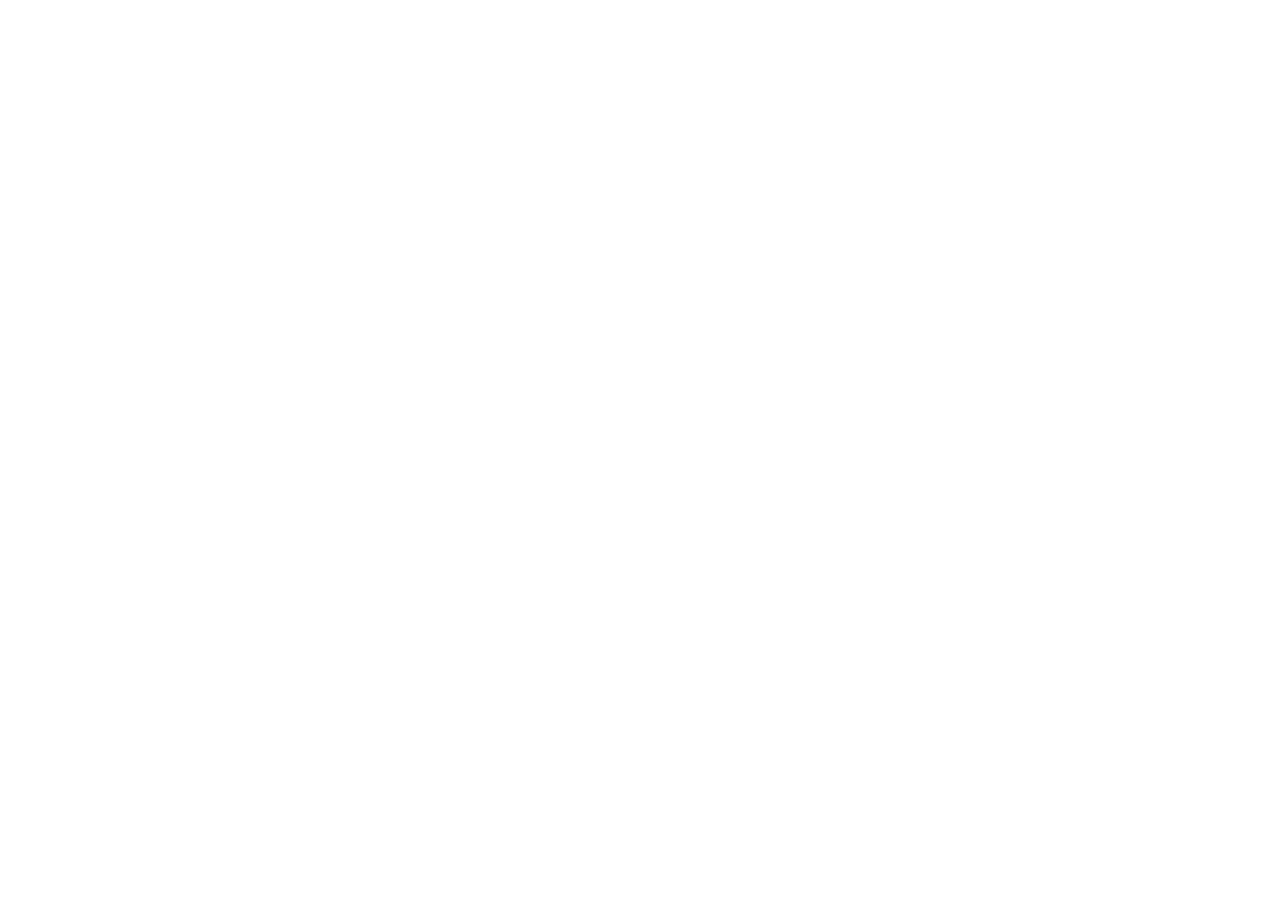
==== MainSite/index.html @ 5e8f512c "Hehe" ====
<!DOCTYPE html>
<html lang="en">
<head>
    <meta charset="UTF-8">
    <meta http-equiv="X-UA-Compatible" content="IE=Edge">
    <meta name="viewport" content="width=device-width, initial-scale=1.0">
    <title>Alles is hier</title>
    <link rel="stylesheet" href="css/bootstrap.min.css">
    <link rel="stylesheet" href="css/styles.css">
</head>
<body>
    


</body>
</html>
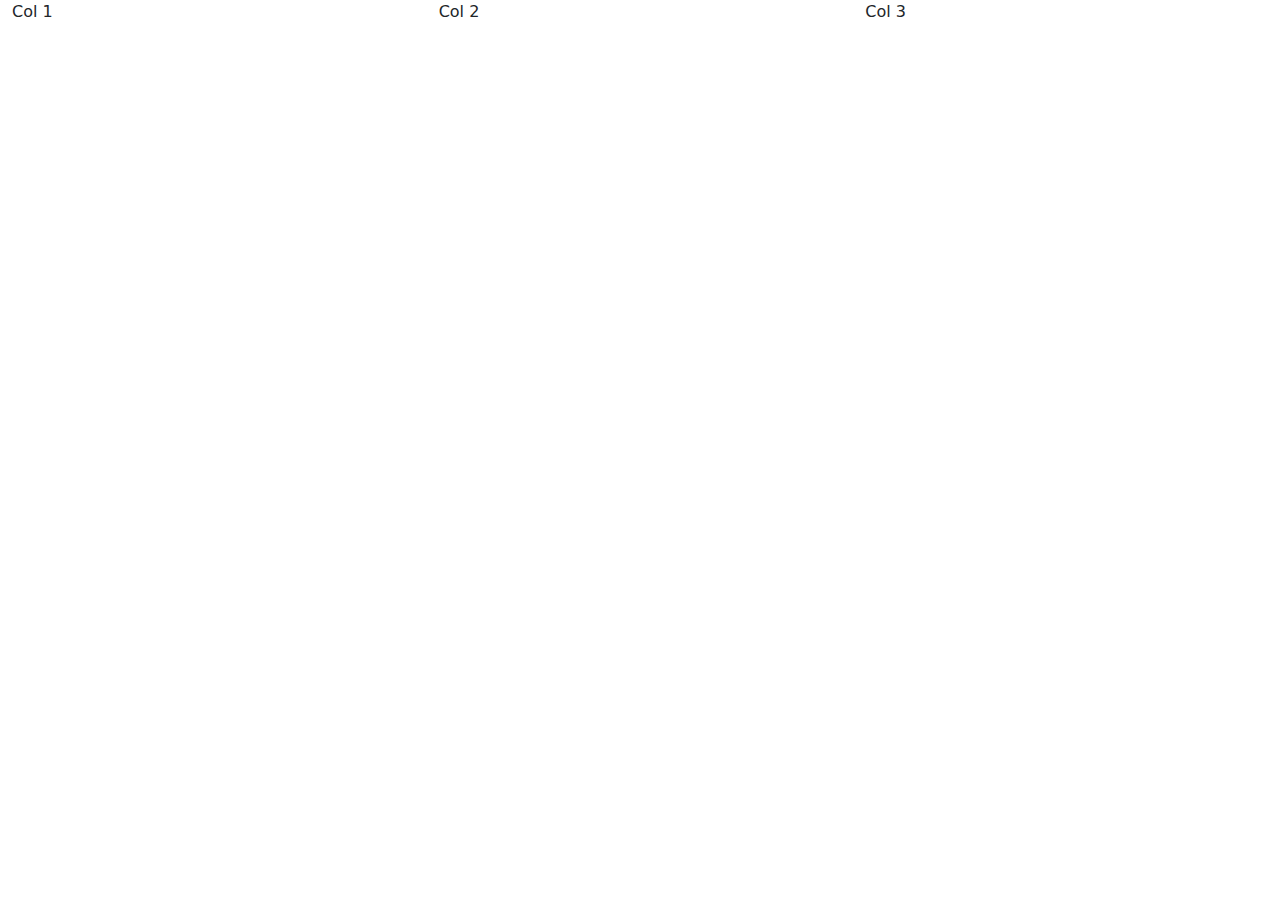
==== commit dbcbde1e: "ghjghj" ====
--- a/MainSite/index.html
+++ b/MainSite/index.html
@@ -11,6 +11,17 @@
 <body>
     
 
+    <div class="container-fluid">
+        <div class="row">
+            <div class="col-md-4"> Col 1</div>
+            <div class="col-md-4"> Col 2</div>
+            <div class="col-md-4"> Col 3</div>
+        </div>
+    </div>
+
+    <script src="js/jquery-3.7.1.js"></script>
+    <script src="js/bootstrap.min.js"></script>
+    <script src="js/scripts.js"></script>
 
 </body>
 </html>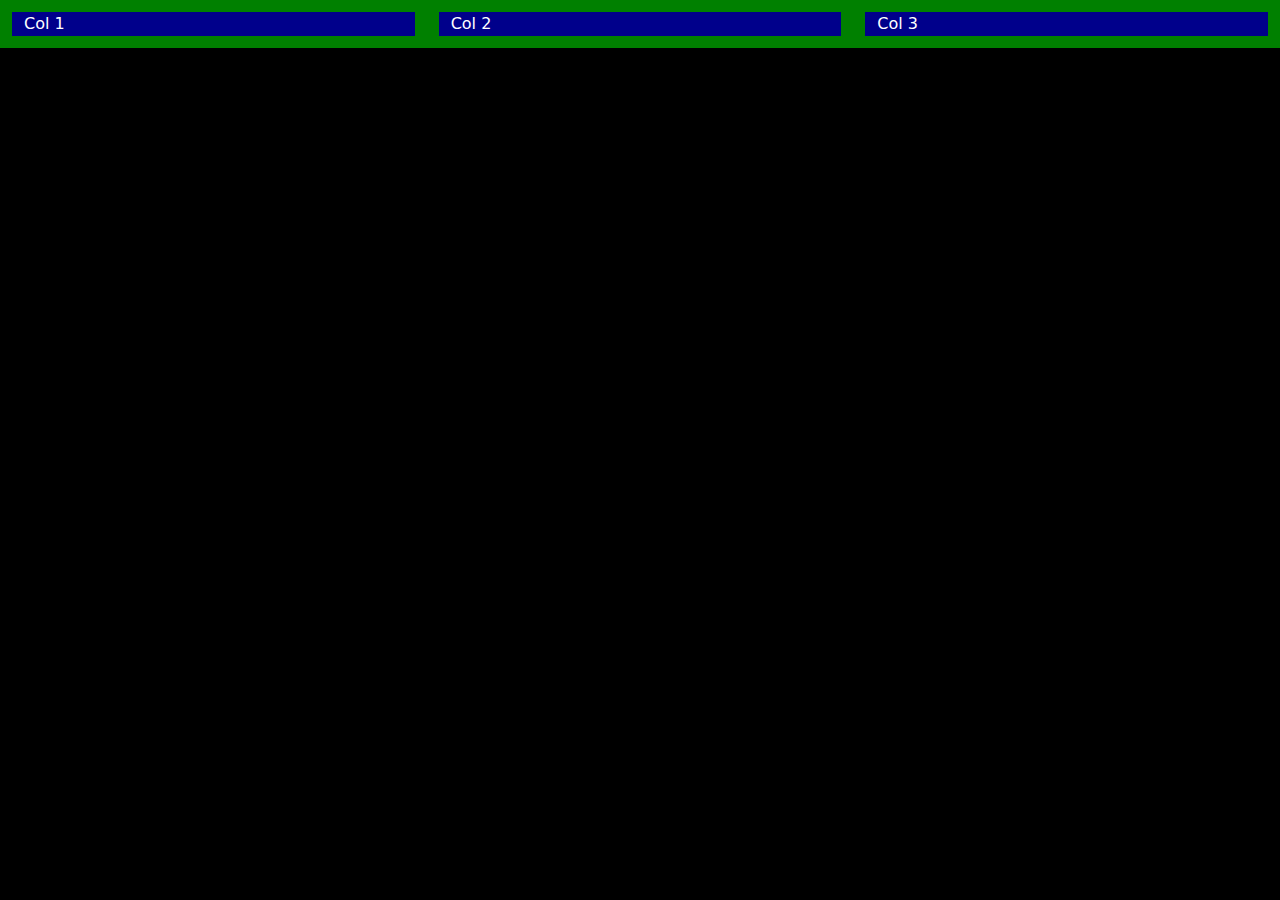
==== commit 0cb0438a: "aweq" ====
--- a/MainSite/index.html
+++ b/MainSite/index.html
@@ -13,9 +13,9 @@
 
     <div class="container-fluid">
         <div class="row">
-            <div class="col-md-4"> Col 1</div>
-            <div class="col-md-4"> Col 2</div>
-            <div class="col-md-4"> Col 3</div>
+            <div class="col-md-4 col-sm-6"> Col 1</div>
+            <div class="col-md-4 col-sm-6"> Col 2</div>
+            <div class="col-md-4 col-sm-6"> Col 3</div>
         </div>
     </div>
 
--- a/MainSite/css/styles.css
+++ b/MainSite/css/styles.css
@@ -0,0 +1,13 @@
+body
+{
+    background-color: black;
+}
+
+.row {
+    background-color: darkblue;
+    color: white;
+}
+
+.row > div {
+    border: 12px solid green;
+}
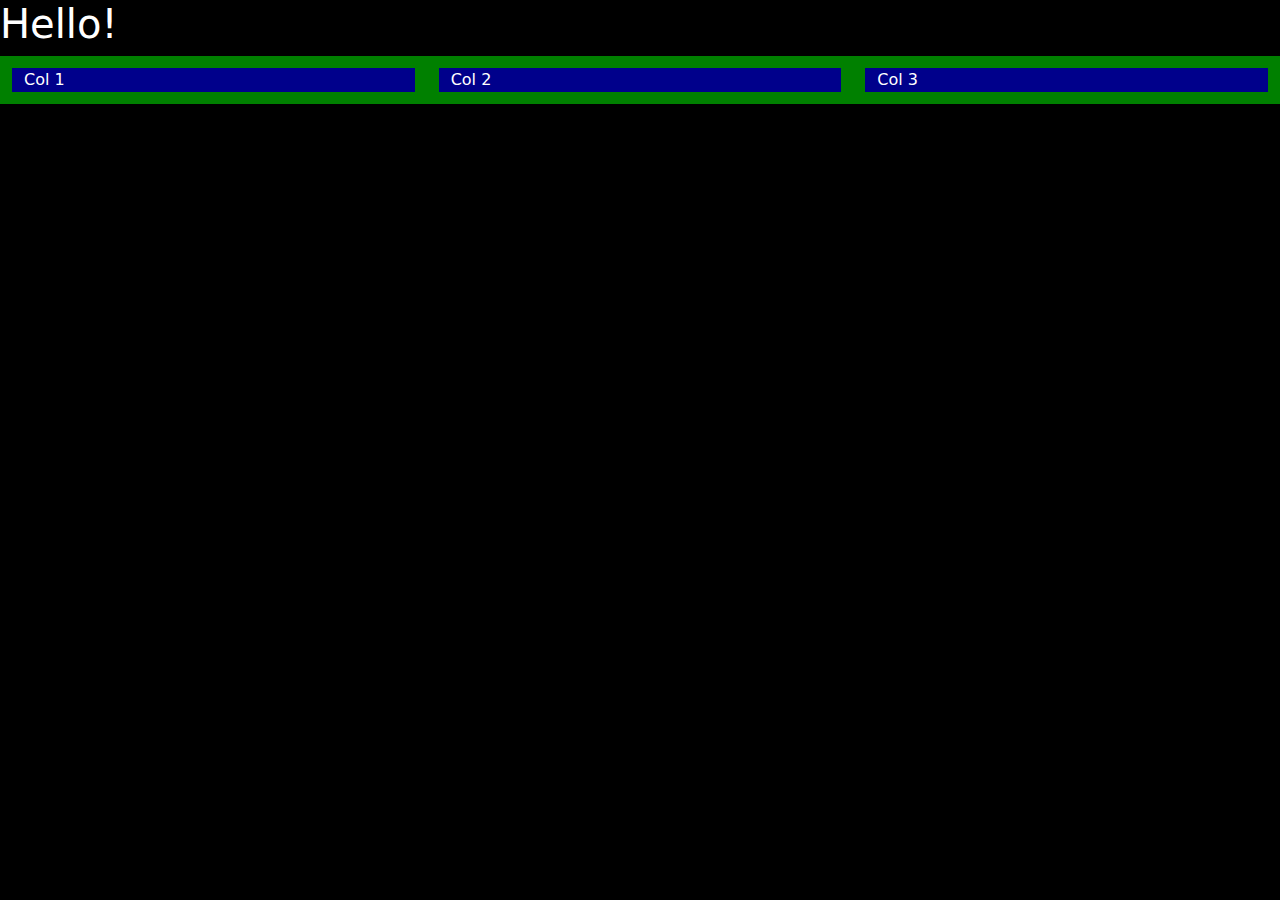
==== commit ed6e79ab: "ghggh" ====
--- a/MainSite/index.html
+++ b/MainSite/index.html
@@ -10,6 +10,7 @@
 </head>
 <body>
     
+    <h1 style="color: white;">Hello!</h1>
 
     <div class="container-fluid">
         <div class="row">
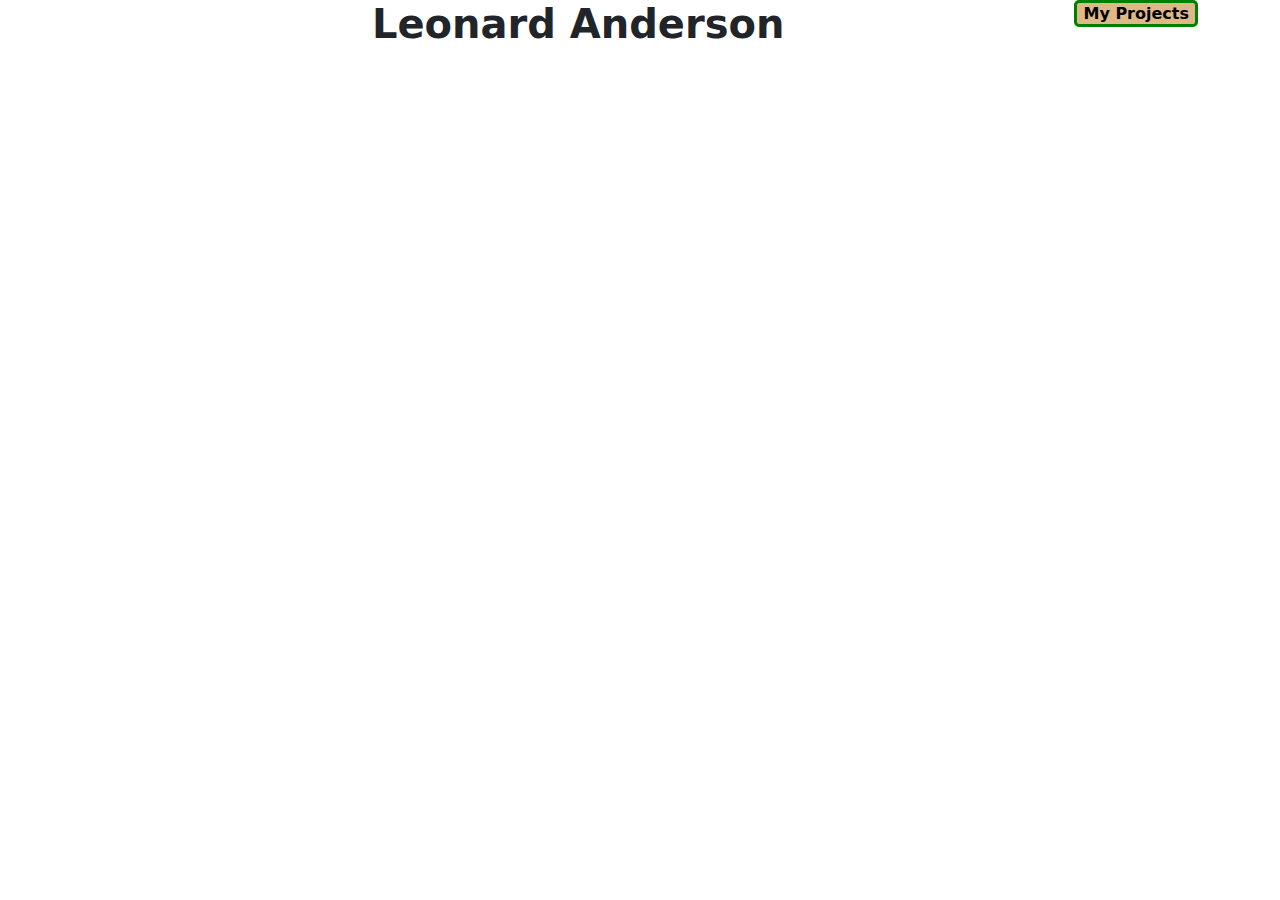
==== commit f0006567: "haaaaaaa" ====
--- a/MainSite/index.html
+++ b/MainSite/index.html
@@ -5,18 +5,14 @@
     <meta http-equiv="X-UA-Compatible" content="IE=Edge">
     <meta name="viewport" content="width=device-width, initial-scale=1.0">
     <title>Alles is hier</title>
-    <link rel="stylesheet" href="css/bootstrap.min.css">
+    <link rel="stylesheet" href="css/bootstrap.css">
     <link rel="stylesheet" href="css/styles.css">
 </head>
 <body>
     
-    <h1 style="color: white;">Hello!</h1>
-
-    <div class="container-fluid">
+    <div class="container">
         <div class="row">
-            <div class="col-md-4 col-sm-6"> Col 1</div>
-            <div class="col-md-4 col-sm-6"> Col 2</div>
-            <div class="col-md-4 col-sm-6"> Col 3</div>
+            <h1>Leonard Anderson <button class="text-center">My Projects</button> </h1>
         </div>
     </div>
 
--- a/MainSite/css/styles.css
+++ b/MainSite/css/styles.css
@@ -1,13 +1,13 @@
-body
-{
-    background-color: black;
+h1{
+    padding-left: 10px;
+    text-align: center;
+    font-weight: bold;
 }
-
-.row {
-    background-color: darkblue;
-    color: white;
-}
-
-.row > div {
-    border: 12px solid green;
-}
+button{
+    float: right;
+    border-radius: 5px;
+    border: 3px solid green;
+    background-color: burlywood;
+    font-weight: bold;
+    font-size: medium;
+}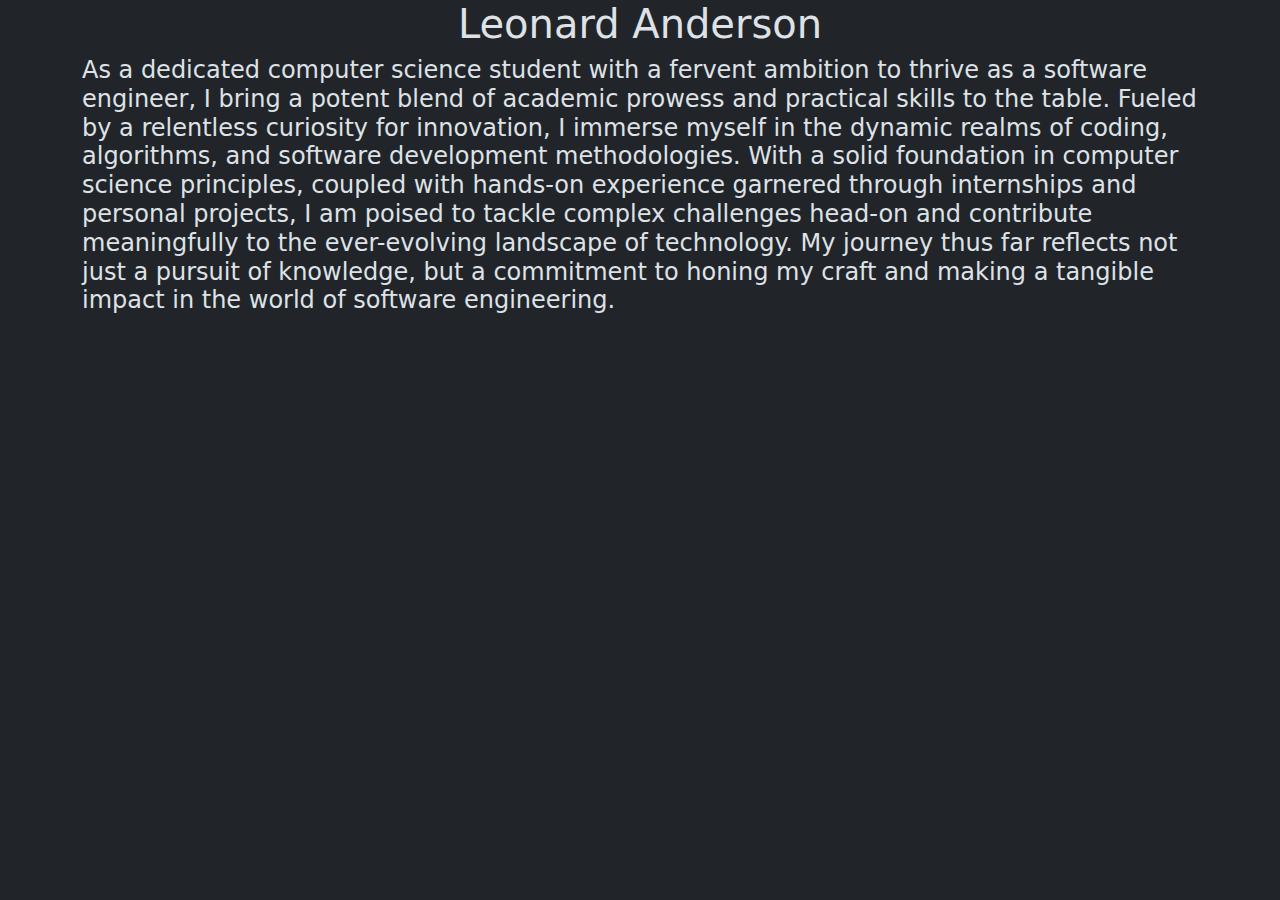
==== commit a2d61e3c: "123" ====
--- a/MainSite/index.html
+++ b/MainSite/index.html
@@ -1,18 +1,24 @@
 <!DOCTYPE html>
-<html lang="en">
+<html lang="en" data-bs-theme="dark">
 <head>
     <meta charset="UTF-8">
     <meta http-equiv="X-UA-Compatible" content="IE=Edge">
     <meta name="viewport" content="width=device-width, initial-scale=1.0">
     <title>Alles is hier</title>
     <link rel="stylesheet" href="css/bootstrap.css">
-    <link rel="stylesheet" href="css/styles.css">
+    <!--<link rel="stylesheet" href="css/styles.css">-->
 </head>
 <body>
-    
     <div class="container">
         <div class="row">
-            <h1>Leonard Anderson <button class="text-center">My Projects</button> </h1>
+            <h1 class="text-center">Leonard Anderson</h1>
+            <h4>As a dedicated computer science student with a fervent ambition to thrive as a software engineer, I bring a potent 
+                blend of academic prowess and practical skills to the table. Fueled by a relentless curiosity for innovation, 
+                I immerse myself in the dynamic realms of coding, algorithms, and software development methodologies. With a solid 
+                foundation in computer science principles, coupled with hands-on experience garnered through internships and personal 
+                projects, I am poised to tackle complex challenges head-on and contribute meaningfully to the ever-evolving 
+                landscape of technology. My journey thus far reflects not just a pursuit 
+                of knowledge, but a commitment to honing my craft and making a tangible impact in the world of software engineering.</h4>
         </div>
     </div>
 
--- a/MainSite/css/styles.css
+++ b/MainSite/css/styles.css
@@ -1,13 +1,28 @@
+body{
+    background-color: rgb(53, 45, 45);
+    color: white;
+}
 h1{
     padding-left: 10px;
-    text-align: center;
+    color: black;
     font-weight: bold;
+    background: rgb(101, 150, 161);
+    border-radius: 12px;
 }
 button{
     float: right;
+    margin: 4px 7px 0px 0px;
     border-radius: 5px;
     border: 3px solid green;
-    background-color: burlywood;
+    background-color: rgb(101, 150, 161);
     font-weight: bold;
-    font-size: medium;
-}+    font-size: 20px;
+}
+div{
+    text-align: center;
+    width:520px;
+    text-align:justify;
+    text-align-last:justify;
+    background-color: red;
+    padding: 5px;
+}
